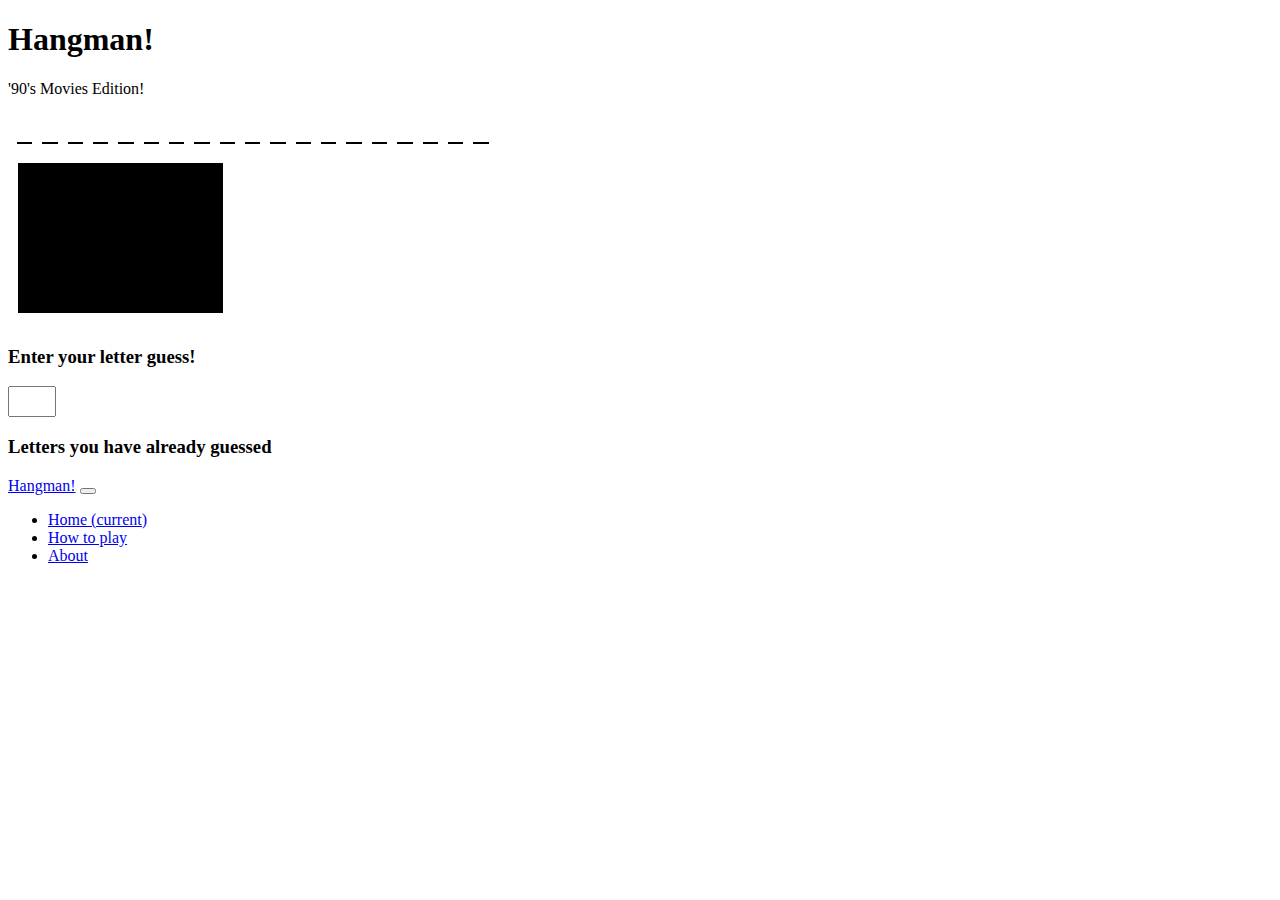
==== index.html @ 5583505b "First draft" ====
<!doctype html>
<html lang="en">
  <head>
    <meta charset="utf-8">
    <meta name="viewport" content="width=device-width, initial-scale=1, shrink-to-fit=no">
    <meta name="description" content="Hangman Game by Tom Sampson">
    <meta name="author" content="Tom Sampson, UT Coder Camp, Week 3, Monday Homework">
    <link rel="icon" href="favicon.ico">
    <title>Let's Play Hangman!</title>

    <!-- Bootstrap core CSS -->
    <link rel="stylesheet" href="https://stackpath.bootstrapcdn.com/bootstrap/4.1.1/css/bootstrap.min.css" integrity="sha384-WskhaSGFgHYWDcbwN70/dfYBj47jz9qbsMId/iRN3ewGhXQFZCSftd1LZCfmhktB" crossorigin="anonymous">

    <!-- Custom CSS -->
    <link rel="stylesheet" href="css/style.css">

    <!-- Bootstrap core JavaScript
    ================================================== -->
    <script src="https://code.jquery.com/jquery-3.3.1.slim.min.js" integrity="sha384-q8i/X+965DzO0rT7abK41JStQIAqVgRVzpbzo5smXKp4YfRvH+8abtTE1Pi6jizo" crossorigin="anonymous"></script>
    <script src="https://cdnjs.cloudflare.com/ajax/libs/popper.js/1.14.3/umd/popper.min.js" integrity="sha384-ZMP7rVo3mIykV+2+9J3UJ46jBk0WLaUAdn689aCwoqbBJiSnjAK/l8WvCWPIPm49" crossorigin="anonymous"></script>
    <script src="https://stackpath.bootstrapcdn.com/bootstrap/4.1.1/js/bootstrap.min.js" integrity="sha384-smHYKdLADwkXOn1EmN1qk/HfnUcbVRZyYmZ4qpPea6sjB/pTJ0euyQp0Mk8ck+5T" crossorigin="anonymous"></script>  
    <script type="text/javascript" src="js/movieList.js"></script>

  </head>

  <body>
    <div class="container">
        <div class="jumbotron mt-3">
            <h1>Hangman!</h1>
            <p class="lead">'90's Movies Edition!</p>
        </div>
    </div>


    <div class="container">
        <div class="row">
            <div class="col-md-12">
                <div class='movie-title-box'>
                    <div class='movie-title-display'></div>
                </div>         
            </div>
        </div>                
        <div class="row">
            <div class="col-md-12">
                <canvas id="gameCanvas"></canvas>
            </div>
        </div>
        <div class="row">
            <div class="col-md-12">
                <h3>Enter your letter guess!</h3>
                    <input type="text" class="form-control" id="letter-input" maxlength=1/>
            </div>
        </div>
        <div class="row">            
            <div class="col-md-12">
                <h3>Letters you have already guessed</h3>
                <div id="wrong-letters"></div>
            </div>
        </div>
    </div>


     <nav class="navbar fixed-bottom navbar-expand-sm navbar-dark bg-dark">
      <a class="navbar-brand" href="#">Hangman!</a>
      <button class="navbar-toggler" type="button" data-toggle="collapse" data-target="#navbarCollapse" aria-controls="navbarCollapse" aria-expanded="false" aria-label="Toggle navigation">
        <span class="navbar-toggler-icon"></span>
      </button>
      <div class="collapse navbar-collapse" id="navbarCollapse">
        <ul class="navbar-nav mr-auto">
            <li class="nav-item active">
                <a class="nav-link" href="index.html">Home <span class="sr-only">(current)</span></a>
              </li>
              <li class="nav-item">
                <a class="nav-link" href="instructions.html">How to play</a>
              </li>
              <li class="nav-item">
                <a class="nav-link" href="about.html">About</a>
              </li>
        </ul>
      </div>
    </nav>
    <!-- Hangman Game Script -->
<script>


// Get a random movie from the list
function randomMovieTitle() {
    return movieTitles[Math.floor(Math.random() * movieTitles.length)];
}

// get letter count
function blanksFromSolution( solutionMovieTitle ) {  
    var result = ""; 
    for ( i in solutionMovieTitle ) {
        result = "_" + result;
    }
    return result;
}

// show if letter of solution is chosen
function alterAt( n, c, originalString ) {
    return originalString.substr(0,n) + c + originalString.substr(n+1,originalString.length);
}

// check player guess against solution
function guessLetter( letter, shown, solution ) {
    var checkIndex = 0;
    
    checkIndex = solution.indexOf(letter);
    while ( checkIndex >= 0 ) {
        shown = alterAt( checkIndex, letter, shown );
        checkIndex = solution.indexOf(letter, checkIndex + 1);
    }
    return shown;
}

// reset the game
function resetGame() {
    eraseCanvas();
    resetUI();
    gameSolution = randomMovieTitle();
    gameRevealedSolution = blanksFromSolution(gameSolution);
    hangmanState = 0;
    drawMovieTitle(gameRevealedSolution);    
}

$(document).ready(resetGame);
function win() { alert('You Won!');  resetGame() ;}
function lose() { alert('You Lost!'); resetGame(); }
function doKeypress() {
    var tempChar = $('#letter-input').val().toLowerCase();
    var tempString = "";
    $('#letter-input').val("");
 

    tempString = guessLetter( tempChar, gameRevealedSolution, gameSolution );
    if ( tempString != gameRevealedSolution ) {
        updateMovieTitle( tempString );
        gameRevealedSolution = tempString;
        if ( gameRevealedSolution === gameSolution ) {
            win();
        }
    } else {
        wrongLetter(tempChar);
        drawSequence[ hangmanState++ ]();
        if ( hangmanState === drawSequence.length ) {
            lose();
        }
    }  
}
$('#letter-input').keyup( doKeypress );

function drawLine(moveToX, moveToY, lineToX, lineToY) {
    var canvas=document.getElementById("gameCanvas");
    var context=canvas.getContext("2d");
    context.moveTo(moveToX,moveToY);
    context.lineTo(lineToX,lineToY);
    context.stroke();
}

function drawGallows() {
    drawLine(0,150,150,150);
    drawLine(10,0,10,150);    
    drawLine(0,5,70,5);    
    drawLine(60,5,60,15);            
}

function drawHead() {
    var canvas = document.getElementById('gameCanvas');
    var context = canvas.getContext('2d');
    context.beginPath();
    context.arc(60, 25, 10, 0, Math.PI*2, true);
    context.stroke();
}

function drawNeck() {
    drawLine(60,35,60,40);
}

function drawTorso() {
    drawLine(60,40,60,60);
}

function drawLeftArm() {
    drawLine(60,40,40,55);
}

function drawRightArm() {
    drawLine(60,40,80,55);
}

function drawLeftLeg() {
    drawLine(60,60,40,90);
}

function drawRightLeg() {
    drawLine(60,60,80,90);
}

function eraseCanvas()    {
        var context = document.getElementById('gameCanvas').getContext('2d');
        
        context.beginPath();
        context.rect(0,0,205,205);
        context.fill();
        context.fillStyle = 'white';
    }

var drawSequence = [ drawGallows, drawHead, drawNeck, drawTorso, drawLeftArm, drawRightArm, drawLeftLeg, drawRightLeg ];

function wrongLetter ( letter ) {
    $('#wrong-letters').append(
        $('<span/>').addClass('guessed-letter').text(letter));
}

function resetUI () {
// Need to find a way to clear the canvas

    $('.guessed-letter').remove();
    $('.shown-letter').remove();
}

function drawMovieTitle( answer ) {
    for ( i in answer ) {
	$('.movie-title-display').append(
	    $('<span/>').addClass('shown-letter').html('&nbsp;'));
    }
}

function updateMovieTitle( answer ) {
    $k = $('.shown-letter:first');
    for ( i in answer ) {
	if ( answer.charAt(i) != '_' ) {
	    $k.text( answer.charAt(i) );
	} else { 
	    $k.html('&nbsp;');
	}
	$k = $k.next();
    }
}

</script>


</body>
</html>
---- css/style.css ----
#gameCanvas {
    margin: 10px;
}

#letter-input {
    width:30pt;
    font-size:16pt;
    text-align:center;
}

.guessed-letter {
    font-size:16pt;
    text-align:center;
}

.shown-letter {
    border-bottom: 2px #000 solid;
    padding: 0 5px;
    margin: 0 5px;
    font-size:16pt;
}

.movie-title-display {
    height:31px;
    padding:3pt;
    font-size:16pt;
}
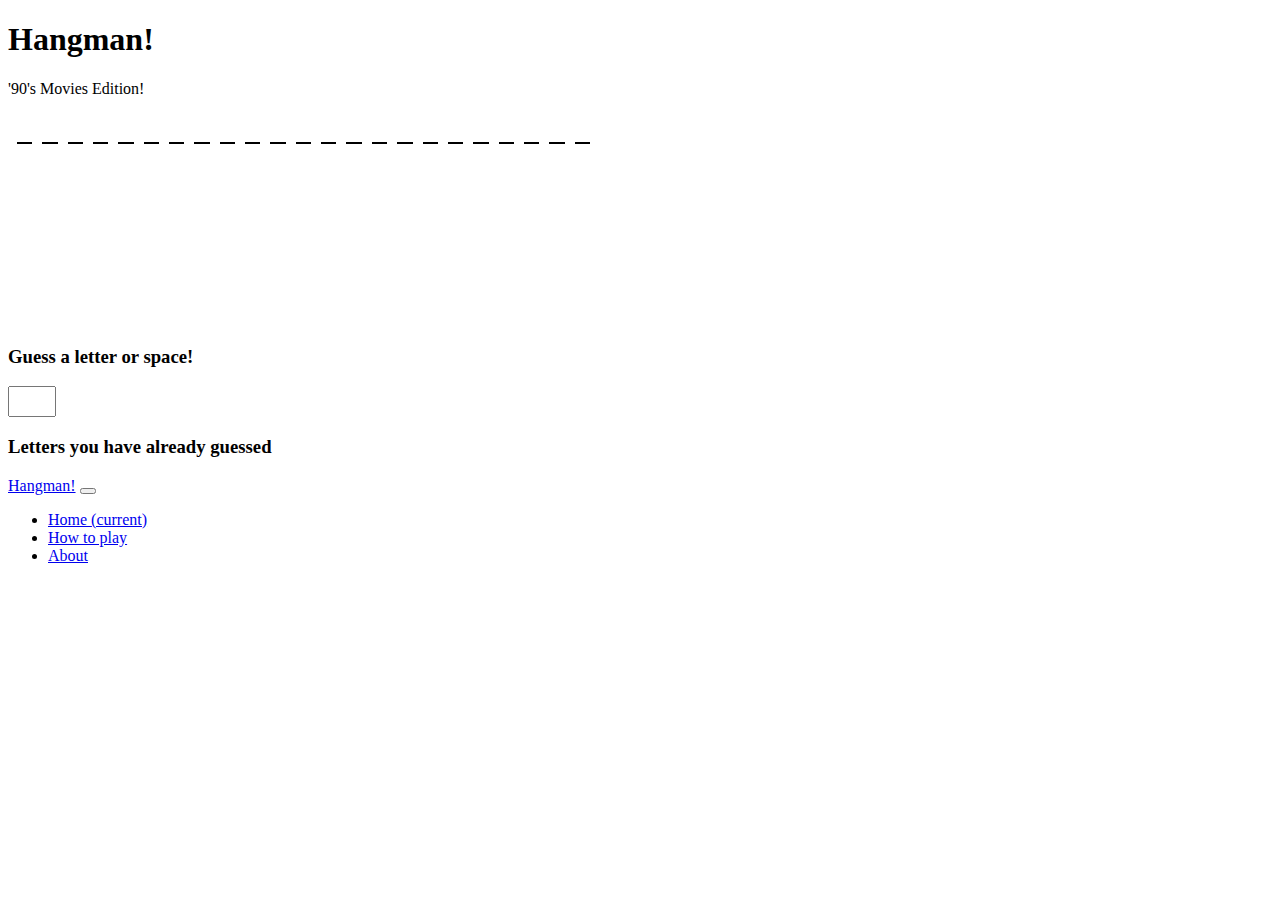
==== commit a6f35879: "v 1.0 of hangman game" ====
--- a/index.html
+++ b/index.html
@@ -1,4 +1,4 @@
-
+<!-- Hangman 90's Movie Edition Game -->
 <!doctype html>
 <html lang="en">
   <head>
@@ -8,240 +8,78 @@
     <meta name="author" content="Tom Sampson, UT Coder Camp, Week 3, Monday Homework">
     <link rel="icon" href="favicon.ico">
     <title>Let's Play Hangman!</title>
-
     <!-- Bootstrap core CSS -->
     <link rel="stylesheet" href="https://stackpath.bootstrapcdn.com/bootstrap/4.1.1/css/bootstrap.min.css" integrity="sha384-WskhaSGFgHYWDcbwN70/dfYBj47jz9qbsMId/iRN3ewGhXQFZCSftd1LZCfmhktB" crossorigin="anonymous">
-
     <!-- Custom CSS -->
     <link rel="stylesheet" href="css/style.css">
-
-    <!-- Bootstrap core JavaScript
-    ================================================== -->
+    </head>
+    <body>
+        <header>
+            <div class="container">
+                <div class="jumbotron mt-3">
+                    <h1>Hangman!</h1>
+                    <p class="lead">'90's Movies Edition!</p>
+                </div>
+            </div>
+        </header>
+        <main>
+            <div class="container">
+                <div class="row">
+                    <div class="col-md-12">
+                        <div class='movie-title-box'>
+                            <div class='movie-title-display'></div>
+                        </div>         
+                    </div>
+                </div>                
+                <div class="row">
+                    <div class="col-md-12">
+                        <canvas id="gameCanvas"></canvas>
+                    </div>
+                </div>
+                <div class="row">
+                    <div class="col-md-12">
+                        <h3>Guess a letter or space!</h3>
+                            <input type="text" class="form-control" id="letter-input" maxlength=1/>
+                    </div>
+                </div>
+                <div class="row">            
+                    <div class="col-md-12">
+                        <h3>Letters you have already guessed</h3>
+                        <div id="wrong-letters"></div>
+                    </div>
+                </div>
+            </div>
+        </main>
+        <footer>
+            <nav class="navbar fixed-bottom navbar-expand-sm navbar-dark bg-dark">
+            <a class="navbar-brand" href="#">Hangman!</a>
+            <button class="navbar-toggler" type="button" data-toggle="collapse" data-target="#navbarCollapse" aria-controls="navbarCollapse" aria-expanded="false" aria-label="Toggle navigation">
+                <span class="navbar-toggler-icon"></span>
+            </button>
+            <div class="collapse navbar-collapse" id="navbarCollapse">
+                <ul class="navbar-nav mr-auto">
+                    <li class="nav-item active">
+                        <a class="nav-link" href="index.html">Home <span class="sr-only">(current)</span></a>
+                    </li>
+                    <li class="nav-item">
+                        <a class="nav-link" href="instructions.html">How to play</a>
+                    </li>
+                    <li class="nav-item">
+                        <a class="nav-link" href="about.html">About</a>
+                    </li>
+                </ul>
+            </div>
+            </nav>
+        </footer>
+    </body>
+    <!-- Bootstrap core JavaScript -->
     <script src="https://code.jquery.com/jquery-3.3.1.slim.min.js" integrity="sha384-q8i/X+965DzO0rT7abK41JStQIAqVgRVzpbzo5smXKp4YfRvH+8abtTE1Pi6jizo" crossorigin="anonymous"></script>
     <script src="https://cdnjs.cloudflare.com/ajax/libs/popper.js/1.14.3/umd/popper.min.js" integrity="sha384-ZMP7rVo3mIykV+2+9J3UJ46jBk0WLaUAdn689aCwoqbBJiSnjAK/l8WvCWPIPm49" crossorigin="anonymous"></script>
     <script src="https://stackpath.bootstrapcdn.com/bootstrap/4.1.1/js/bootstrap.min.js" integrity="sha384-smHYKdLADwkXOn1EmN1qk/HfnUcbVRZyYmZ4qpPea6sjB/pTJ0euyQp0Mk8ck+5T" crossorigin="anonymous"></script>  
+
+    <!-- movie list-->
     <script type="text/javascript" src="js/movieList.js"></script>
-
-  </head>
-
-  <body>
-    <div class="container">
-        <div class="jumbotron mt-3">
-            <h1>Hangman!</h1>
-            <p class="lead">'90's Movies Edition!</p>
-        </div>
-    </div>
-
-
-    <div class="container">
-        <div class="row">
-            <div class="col-md-12">
-                <div class='movie-title-box'>
-                    <div class='movie-title-display'></div>
-                </div>         
-            </div>
-        </div>                
-        <div class="row">
-            <div class="col-md-12">
-                <canvas id="gameCanvas"></canvas>
-            </div>
-        </div>
-        <div class="row">
-            <div class="col-md-12">
-                <h3>Enter your letter guess!</h3>
-                    <input type="text" class="form-control" id="letter-input" maxlength=1/>
-            </div>
-        </div>
-        <div class="row">            
-            <div class="col-md-12">
-                <h3>Letters you have already guessed</h3>
-                <div id="wrong-letters"></div>
-            </div>
-        </div>
-    </div>
-
-
-     <nav class="navbar fixed-bottom navbar-expand-sm navbar-dark bg-dark">
-      <a class="navbar-brand" href="#">Hangman!</a>
-      <button class="navbar-toggler" type="button" data-toggle="collapse" data-target="#navbarCollapse" aria-controls="navbarCollapse" aria-expanded="false" aria-label="Toggle navigation">
-        <span class="navbar-toggler-icon"></span>
-      </button>
-      <div class="collapse navbar-collapse" id="navbarCollapse">
-        <ul class="navbar-nav mr-auto">
-            <li class="nav-item active">
-                <a class="nav-link" href="index.html">Home <span class="sr-only">(current)</span></a>
-              </li>
-              <li class="nav-item">
-                <a class="nav-link" href="instructions.html">How to play</a>
-              </li>
-              <li class="nav-item">
-                <a class="nav-link" href="about.html">About</a>
-              </li>
-        </ul>
-      </div>
-    </nav>
-    <!-- Hangman Game Script -->
-<script>
-
-
-// Get a random movie from the list
-function randomMovieTitle() {
-    return movieTitles[Math.floor(Math.random() * movieTitles.length)];
-}
-
-// get letter count
-function blanksFromSolution( solutionMovieTitle ) {  
-    var result = ""; 
-    for ( i in solutionMovieTitle ) {
-        result = "_" + result;
-    }
-    return result;
-}
-
-// show if letter of solution is chosen
-function alterAt( n, c, originalString ) {
-    return originalString.substr(0,n) + c + originalString.substr(n+1,originalString.length);
-}
-
-// check player guess against solution
-function guessLetter( letter, shown, solution ) {
-    var checkIndex = 0;
     
-    checkIndex = solution.indexOf(letter);
-    while ( checkIndex >= 0 ) {
-        shown = alterAt( checkIndex, letter, shown );
-        checkIndex = solution.indexOf(letter, checkIndex + 1);
-    }
-    return shown;
-}
-
-// reset the game
-function resetGame() {
-    eraseCanvas();
-    resetUI();
-    gameSolution = randomMovieTitle();
-    gameRevealedSolution = blanksFromSolution(gameSolution);
-    hangmanState = 0;
-    drawMovieTitle(gameRevealedSolution);    
-}
-
-$(document).ready(resetGame);
-function win() { alert('You Won!');  resetGame() ;}
-function lose() { alert('You Lost!'); resetGame(); }
-function doKeypress() {
-    var tempChar = $('#letter-input').val().toLowerCase();
-    var tempString = "";
-    $('#letter-input').val("");
- 
-
-    tempString = guessLetter( tempChar, gameRevealedSolution, gameSolution );
-    if ( tempString != gameRevealedSolution ) {
-        updateMovieTitle( tempString );
-        gameRevealedSolution = tempString;
-        if ( gameRevealedSolution === gameSolution ) {
-            win();
-        }
-    } else {
-        wrongLetter(tempChar);
-        drawSequence[ hangmanState++ ]();
-        if ( hangmanState === drawSequence.length ) {
-            lose();
-        }
-    }  
-}
-$('#letter-input').keyup( doKeypress );
-
-function drawLine(moveToX, moveToY, lineToX, lineToY) {
-    var canvas=document.getElementById("gameCanvas");
-    var context=canvas.getContext("2d");
-    context.moveTo(moveToX,moveToY);
-    context.lineTo(lineToX,lineToY);
-    context.stroke();
-}
-
-function drawGallows() {
-    drawLine(0,150,150,150);
-    drawLine(10,0,10,150);    
-    drawLine(0,5,70,5);    
-    drawLine(60,5,60,15);            
-}
-
-function drawHead() {
-    var canvas = document.getElementById('gameCanvas');
-    var context = canvas.getContext('2d');
-    context.beginPath();
-    context.arc(60, 25, 10, 0, Math.PI*2, true);
-    context.stroke();
-}
-
-function drawNeck() {
-    drawLine(60,35,60,40);
-}
-
-function drawTorso() {
-    drawLine(60,40,60,60);
-}
-
-function drawLeftArm() {
-    drawLine(60,40,40,55);
-}
-
-function drawRightArm() {
-    drawLine(60,40,80,55);
-}
-
-function drawLeftLeg() {
-    drawLine(60,60,40,90);
-}
-
-function drawRightLeg() {
-    drawLine(60,60,80,90);
-}
-
-function eraseCanvas()    {
-        var context = document.getElementById('gameCanvas').getContext('2d');
-        
-        context.beginPath();
-        context.rect(0,0,205,205);
-        context.fill();
-        context.fillStyle = 'white';
-    }
-
-var drawSequence = [ drawGallows, drawHead, drawNeck, drawTorso, drawLeftArm, drawRightArm, drawLeftLeg, drawRightLeg ];
-
-function wrongLetter ( letter ) {
-    $('#wrong-letters').append(
-        $('<span/>').addClass('guessed-letter').text(letter));
-}
-
-function resetUI () {
-// Need to find a way to clear the canvas
-
-    $('.guessed-letter').remove();
-    $('.shown-letter').remove();
-}
-
-function drawMovieTitle( answer ) {
-    for ( i in answer ) {
-	$('.movie-title-display').append(
-	    $('<span/>').addClass('shown-letter').html('&nbsp;'));
-    }
-}
-
-function updateMovieTitle( answer ) {
-    $k = $('.shown-letter:first');
-    for ( i in answer ) {
-	if ( answer.charAt(i) != '_' ) {
-	    $k.text( answer.charAt(i) );
-	} else { 
-	    $k.html('&nbsp;');
-	}
-	$k = $k.next();
-    }
-}
-
-</script>
-
-
-</body>
+    <!-- game -->
+    <script type="text/javascript" src="js/game.js"></script>
 </html>
--- a/css/style.css
+++ b/css/style.css
@@ -20,6 +20,13 @@
     font-size:16pt;
 }
 
+.shown-space {
+    border-bottom: none;
+    padding: 0 5px;
+    margin: 0 5px;
+    font-size:16pt;    
+}
+
 .movie-title-display {
     height:31px;
     padding:3pt;
